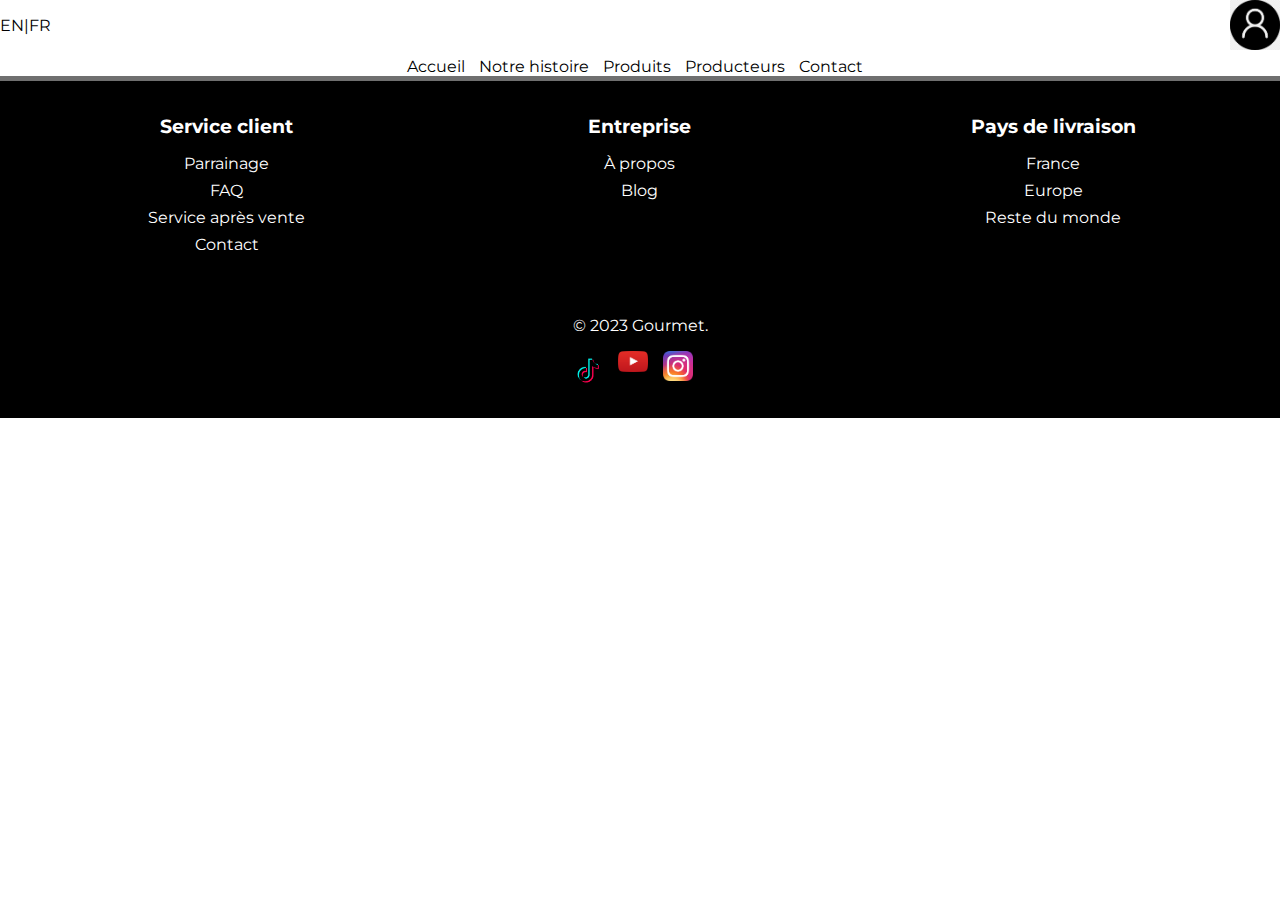
==== about.html @ 21c00c6f "first commit" ====
<html lang="fr">
<head>
    <meta charset="UTF-8">
    <meta name="viewport" content="width=device-width, initial-scale=1.0">
    <title>Site Vitrine - Gourmet</title>
    <meta charset="utf-8">
    <link rel="stylesheet" href="style.css">
</head>
<body>
    <div class="language">
        <img src="images\logo_signin.png" width="50px" height="50px" alt="login">
        <p>EN|FR</p>
    </div>
    <br>
    <br>
    <br>
    <nav>
        <!-- <div class="firstNav">
            <img src="images\logo_gourmet.png" alt="Gourmet">
        </div> -->
        <!-- <h1>Gourmet</h1> -->
        <div class="onglets">
            <a href="index.html">Accueil</a>
            <a href="about.html">Notre histoire</a>
            <a href="products.html">Produits</a>
            <a href="#">Producteurs</a>
            <a href="contact.html">Contact</a>
        </div>
    </nav>

    <footer>
        <div class="footer-content">
          <div class="footer-section">
            <h1>Service client</h1>
            <ul>
              <li><a href="#">Parrainage</a></li>
              <li><a href="#">FAQ</a></li>
              <li><a href="#">Service après vente</a></li>
              <li><a href="#">Contact</a></li>
            </ul>
          </div>
          <div class="footer-section">
            <h1>Entreprise</h1>
            <ul>
              <li><a href="#">À propos</a></li>
              <li><a href="#">Blog</a></li>
            </ul>
          </div>
          <div class="footer-section">
            <h1>Pays de livraison</h1>
            <ul>
              <li><a href="#">France</a></li>
              <li><a href="#">Europe</a></li>
              <li><a href="#">Reste du monde</a></li>
            </ul>
          </div>
        </div>
      </footer>
      <div class="footer-bottom">
        <p>&copy; 2023 Gourmet.</p>
        <div class="footer-section">
            <ul class="social-icons">
              <li><a href="#"><img src="images\logo_tiktok.png" alt="TikTok"></a></li>
              <li><a href="#"><img src="images\logo_youtube.png" alt="Youtube"></a></li>
              <li><a href="#"><img src="images\logo_insta.png" alt="Instagram"></a></li>
            </ul>
          </div>    
      </div>
</body>
</html>
---- style.css ----
@import url('https://fonts.googleapis.com/css2?family=Montserrat&display=swap');
@import url('https://fonts.googleapis.com/css2?family=Playfair+Display:wght@600&display=swap');

html{
    scroll-behavior: smooth;
}
body{
    margin: 0px;
    padding: 0px;
    font-family: 'Montserrat', sans-serif;
}

.language {
    text-align: left;
}

.language p {
    float: left;
    margin-right: 10px; /* Espacement entre le texte et l'image */
}

.language img {
    float: right;
}

nav{
    display: flex;
    flex-direction: column;
    justify-content: center;
    align-items: center;
    border-bottom: 5px solid #6f6f6f;
}

nav .onglets a{
    text-decoration: none;
    color: #000;
    margin-right: 10px;
    border-bottom: 1px solid #000;
    padding-bottom: 5px;
}

header{
    display: flex;
    flex-direction: column;
    align-items: center;
    background: url('https://i.ibb.co/4d8CYtM/background-header.jpg');
    background-size: cover;
    color: #fff;
    padding: 40px;
}
header h1{
    font-family: 'Playfair Display', serif;
    font-size: 50px;
}
header h4{
    margin-top: -20px;
    font-size: 20px;
    text-align: center;
    border-bottom: 1px solid #fff;
}
header button{
    padding: 10px 20px;
    background-color: #fff;
    color:#000;
    border:none;
    margin-bottom: 30px;
    outline:none;
    font-size: 20px;
    font-family: 'Playfair Display', serif;
    cursor: pointer;
}

.main{
    margin-top: 40px;
    display: flex;
    flex-direction: column;
    align-items: center;
}
.main .content .card{
    display: flex;
    flex-wrap: wrap;
    justify-content: center;
    margin-bottom:20px;
}
.main .content .card .left{
   flex: 0 0 30%;
   padding: 20px;
   background-color:black;
   color:#fff;
}
.main .content .card .right img{
    height:300px;
    width: 400px;
    margin-top: 5px;
}

footer {
    text-align: center;
    display: flex;
    justify-content: space-between;
    background-color:rgb(0, 0, 0);
    color: #fff;
    padding: 20px;
  }
  
  .footer-content {
    display: flex;
    width: 100%;
  }
  
  .footer-section {
    flex: 1;
    padding: 0 10px;
  }
  
  .footer-section h1 {
    font-size: 1.2em;
    margin-bottom: 10px;
  }
  
  .footer-section ul {
    list-style: none;
    padding: 0;
  }
  
  .footer-section ul li {
    margin-bottom: 8px;
  }
  
  .footer-section ul li a {
    color: #fff;
    text-decoration: none;
  }
  
  .footer-section ul li a:hover {
    color: #ff6347;
  }
  

  .footer-bottom {
    text-align: center;
    width: 100%;
    padding-top: 10px;
    position: absolute;
    background-color:rgb(0, 0, 0);
    color: #fff;
  }

  /* Ajout de style pour les logos des réseaux sociaux */
.social-icons {
    list-style: none;
    display: flex;
    justify-content: center;
  }
  
  .social-icons li {
    margin-right: 15px;
  }
  
  .social-icons img {
    width: 30px; /* Ajustez la taille des logos selon vos besoins */
    height: auto;
  }


/* @media screen and (max-width:680px){
    nav .onglets {
        margin-left: 0px;
        margin-bottom: 20px;
    }
    .main .card {
        margin: 10px;
    }
    .main .content .card .right img{
        height:200px;
        width: 100%;
        margin-top: -0px;
    }
    .main .content .card{
        display: block;
    }
    footer{
        padding: 30px;
    }
} */
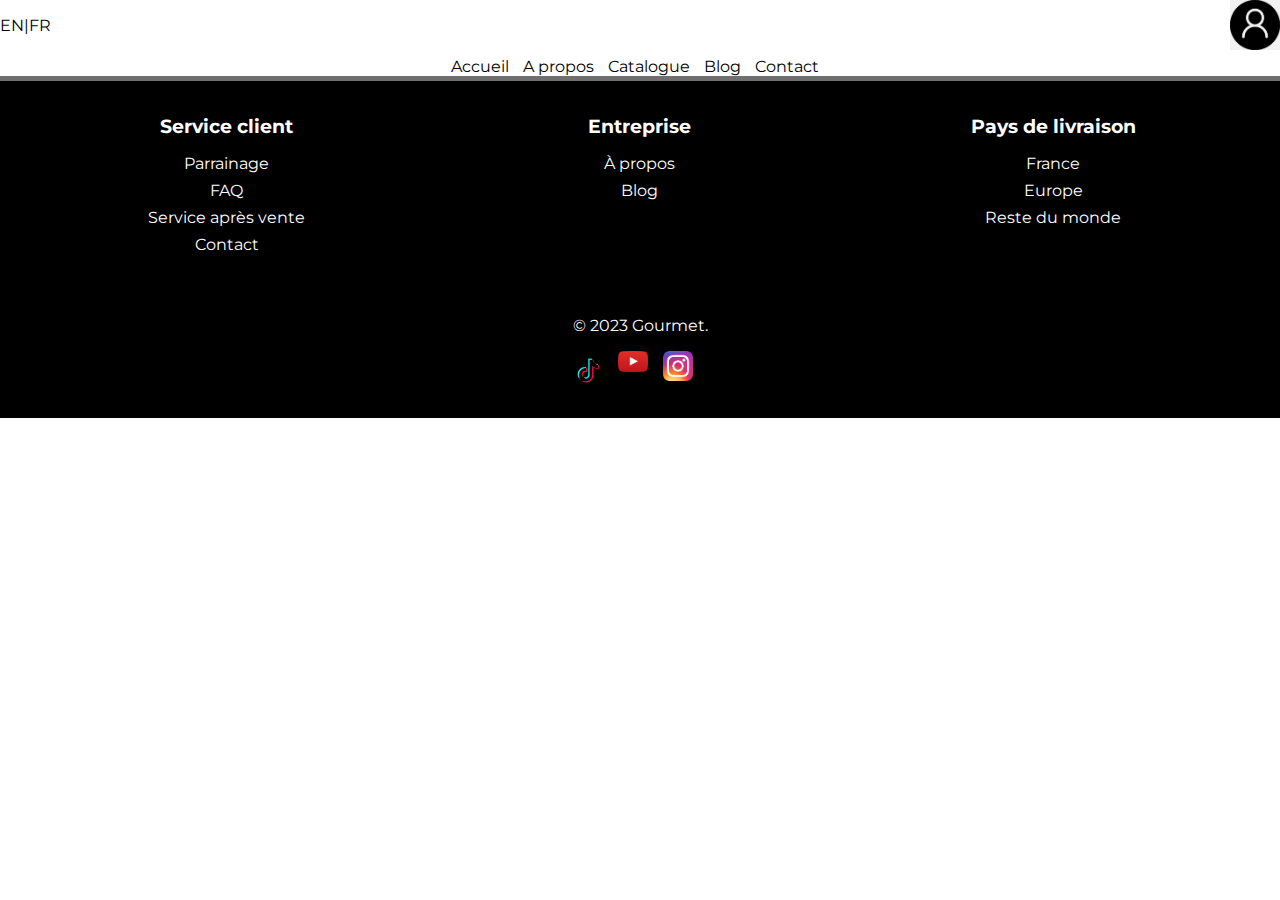
==== commit c63dc78d: "feat: some changes" ====
--- a/about.html
+++ b/about.html
@@ -21,9 +21,9 @@
         <!-- <h1>Gourmet</h1> -->
         <div class="onglets">
             <a href="index.html">Accueil</a>
-            <a href="about.html">Notre histoire</a>
-            <a href="products.html">Produits</a>
-            <a href="#">Producteurs</a>
+            <a href="about.html">A propos</a>
+            <a href="products.html">Catalogue</a>
+            <a href="#">Blog</a>
             <a href="contact.html">Contact</a>
         </div>
     </nav>
--- a/style.css
+++ b/style.css
@@ -89,7 +89,7 @@
    color:#fff;
 }
 .main .content .card .right img{
-    height:300px;
+    height:400px;
     width: 400px;
     margin-top: 5px;
 }
